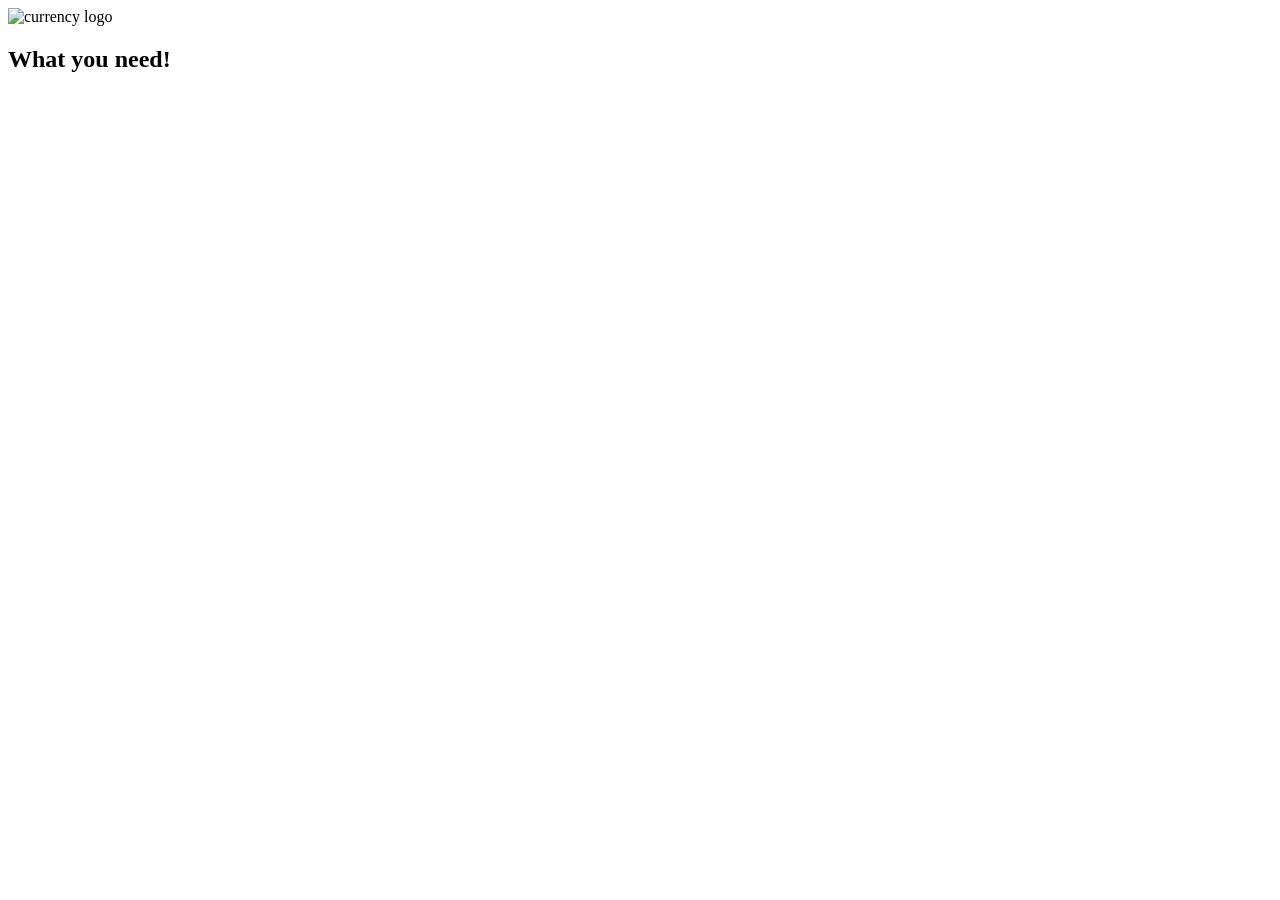
==== currency.html @ 4a4d8ae0 "fixing filepath  for github.io" ====
<!doctype html>
<html lang="en">

<head>
    <meta charset="UTF-8" />
    <meta name="viewport" content="width=device-width, initial-scale=1.0" />
    <title>Vacation Easier | Currency</title>
    <link rel="stylesheet" href="./styles/style.css" />
        <link rel="stylesheet" href="./styles/style_larger.css">
    <script src="./js/main.js" type="module"></script>
    <meta name="description" content="WDD 330 - Vacation Easier
    Michael Bowman
    Create a webpage that assist users plan currency decisions based on their desired vacation location.">
    <meta name="author" content="Michael Bowman">
    <meta name="author" content="Michael Bowman">
    <link rel="icon" href="./public/images/favicon.ico">
</head>

<body>
    <header id="main-header"></header>

    <main>
        <!-- HERO SECTION -->
        <section class="hero">
            <div class="hero-content">
                <div class="logo-circle"><img src="./public/images/currency.png" alt="currency logo" /></div>
                <h1>What you need!</h1>
        
    </main>

    <footer id="main-footer"></footer>
</body>

</html>
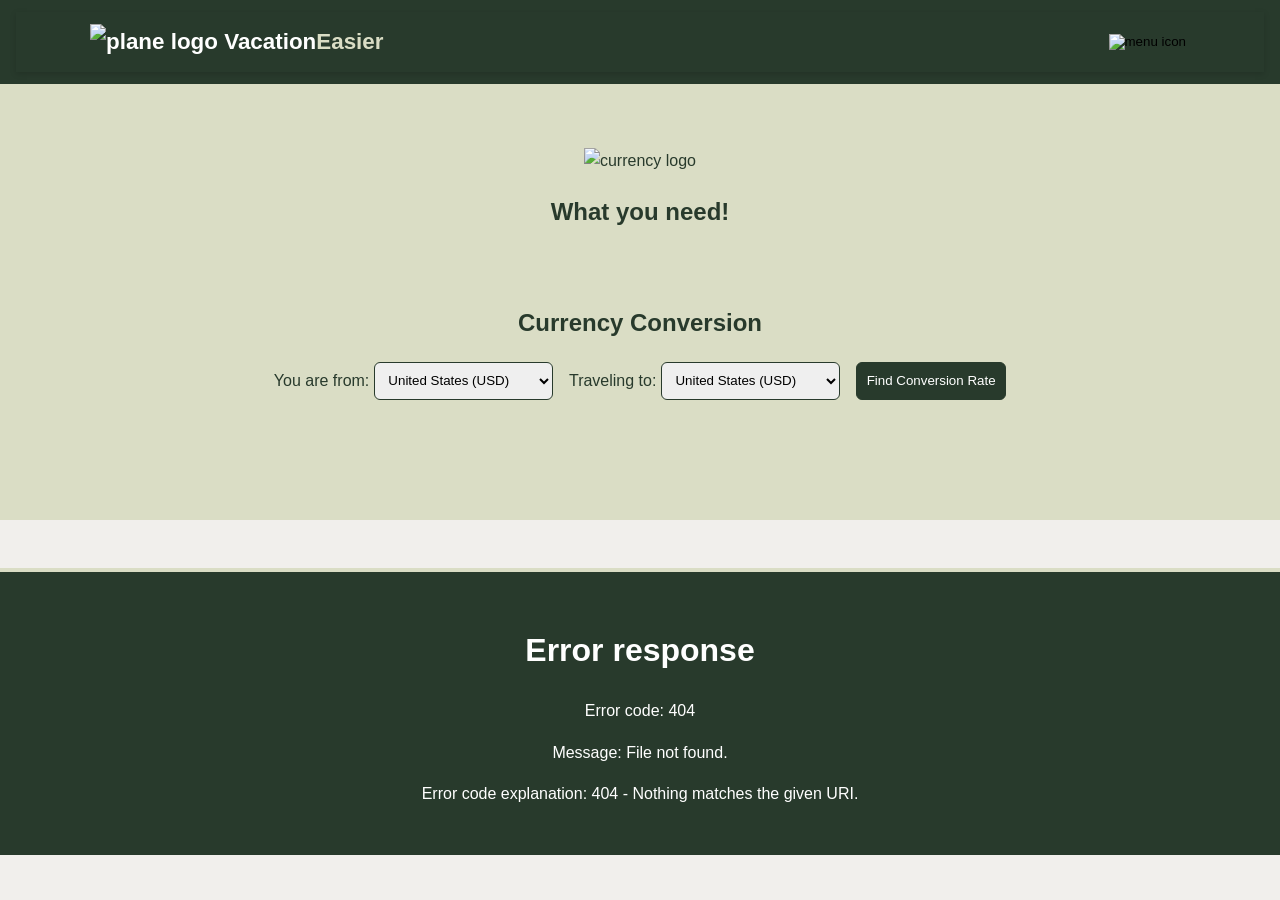
==== commit 5b239dcb: "connectected currency and poi api's" ====
--- a/currency.html
+++ b/currency.html
@@ -20,12 +20,45 @@
     <header id="main-header"></header>
 
     <main>
-        <!-- HERO SECTION -->
+        
         <section class="hero">
             <div class="hero-content">
                 <div class="logo-circle"><img src="./public/images/currency.png" alt="currency logo" /></div>
                 <h1>What you need!</h1>
         
+        <section class="currency-section">
+            <h2>Currency Conversion</h2>
+        
+            <div class="currency-select">
+                <div>
+                    <label for="from-country">You are from:</label>
+                    <select id="from-country"></select>
+                </div>
+        
+                <div>
+                    <label for="to-country">Traveling to:</label>
+                    <select id="to-country"></select>
+                </div>
+        
+                <button id="find-rate-btn">Find Conversion Rate</button>
+            </div>
+        
+            <div id="rate-display" class="hidden">
+                <h3>Exchange Rate</h3>
+                <p><span id="from-symbol"></span> → <span id="to-symbol"></span></p>
+                <p id="rate-value"></p>
+            </div>
+        
+            <div id="converter" class="hidden">
+                <h3>Convert Amount</h3>
+                <input type="number" id="amount-input" placeholder="Enter amount..." />
+                <p class="result">
+                    Converted: <span id="converted-amount"></span>
+                </p>
+            </div>
+        </section>
+        
+        <script src="./js/currency.js" type="module"></script>
     </main>
 
     <footer id="main-footer"></footer>
--- a/styles/style.css
+++ b/styles/style.css
@@ -0,0 +1,381 @@
+/* 
+   GLOBAL THEME
+ */
+
+:root {
+    --primary: #283A2C;
+    --secondary: #DADDC5;
+    --accent-light: #F1EFEC;
+    --white: #FFFFFF;
+
+    --font-main: "Roboto", sans-serif;
+}
+
+body {
+    margin: 0;
+    font-family: var(--font-main);
+    background-color: var(--accent-light);
+    color: var(--primary);
+    line-height: 1.6;
+}
+
+/* 
+   HEADER
+ */
+
+header {
+    background-color: var(--primary);
+    color: var(--white);
+    padding: 0.75rem 1rem;
+    box-shadow: 0 2px 6px rgba(0, 0, 0, 0.15);
+}
+
+.header-container {
+    display: flex;
+    align-items: center;
+    justify-content: space-between;
+    max-width: 1100px;
+    margin: 0 auto;
+}
+
+/*
+ Logo 
+ */
+.logo {
+    display: flex;
+    align-items: center;
+    gap: 0.5rem;
+}
+
+.logo img {
+    width: 40px;
+    height: 40px;
+}
+
+.logo .brand {
+    font-size: 1.4rem;
+    font-weight: 700;
+    color: var(--white);
+    text-decoration: none;
+}
+
+/*
+ Desktop Navigation 
+ */
+.top-nav {
+    display: none;
+    gap: 1.5rem;
+}
+
+.top-nav a {
+    color: var(--white);
+    text-decoration: none;
+    font-weight: 500;
+    transition: opacity 0.2s ease;
+}
+
+.top-nav a:hover {
+    opacity: 0.7;
+}
+
+/*
+ Mobile Menu Button 
+ */
+#menu-toggle {
+    background: none;
+    border: none;
+    cursor: pointer;
+    padding: 0.25rem;
+}
+
+#menu-toggle img {
+    width: 28px;
+    height: 28px;
+}
+
+/*
+ Mobile Navigation 
+ */
+.mobile-nav {
+    position: absolute;
+    top: 70px;
+    right: 1rem;
+    background: var(--primary);
+    border-radius: 8px;
+    padding: 1rem;
+    box-shadow: 0 4px 10px rgba(0, 0, 0, 0.25);
+    z-index: 1000;
+}
+
+.mobile-nav a {
+    display: block;
+    color: var(--white);
+    padding: 0.5rem 0;
+    text-decoration: none;
+    font-weight: 500;
+}
+
+.mobile-nav a:hover {
+    opacity: 0.7;
+}
+
+.hidden {
+    display: none;
+}
+
+/* 
+   HERO SECTION
+ */
+
+.hero {
+    background-color: var(--secondary);
+    padding: 4rem 1rem;
+    text-align: center;
+}
+
+/* 
+   VACATION ADS
+ */
+
+.vacation-ads {
+    display: grid;
+    gap: 1rem;
+    padding: 2rem 1rem;
+}
+
+.ad-card {
+    background: var(--white);
+    padding: 1.5rem;
+    border-radius: 10px;
+    box-shadow: 0 2px 6px rgba(0, 0, 0, 0.1);
+    animation: slideUp 0.6s ease-out;
+    border-left: 6px solid var(--primary);
+    max-width: 480px;
+    margin: 0 auto;
+}
+
+.ad-card h3 {
+    margin-top: 0.5rem;
+    color: var(--primary);
+}
+
+.ad-image {
+    width: 100%;
+    height: 180px;
+    object-fit: cover;
+    border-radius: 10px;
+    margin-bottom: 1rem;
+}
+
+.ad-card ul {
+    padding-left: 1.2rem;
+    margin-top: 0.5rem;
+}
+
+.ad-card ul li {
+    margin-bottom: 0.3rem;
+}
+
+.poi-search {
+    padding: 2rem 1rem;
+    text-align: center;
+}
+
+.search-bar {
+    display: flex;
+    justify-content: center;
+    gap: 0.5rem;
+    margin-bottom: 1.5rem;
+}
+
+.search-bar input {
+    padding: 0.6rem;
+    width: 250px;
+    border-radius: 6px;
+    border: 1px solid var(--primary);
+}
+
+.search-bar button {
+    padding: 0.6rem 1rem;
+    background: var(--primary);
+    color: var(--white);
+    border: none;
+    border-radius: 6px;
+    cursor: pointer;
+}
+
+#poi-results {
+    max-width: 900px;
+    margin: 0 auto;
+    display: grid;
+    gap: 1rem;
+}
+
+.poi-card {
+    background: var(--white);
+    padding: 1rem;
+    border-radius: 10px;
+    box-shadow: 0 2px 6px rgba(0, 0, 0, 0.1);
+    text-align: left;
+}
+
+/* 
+   FOOTER
+ */
+
+footer {
+    background-color: var(--primary);
+    color: var(--white);
+    padding: 2rem 1rem;
+    text-align: center;
+    margin-top: 3rem;
+    border-top: 4px solid var(--secondary);
+}
+
+footer .copywrite {
+    font-size: 1rem;
+    font-weight: 500;
+}
+
+footer .modified {
+    font-size: 0.9rem;
+    opacity: 0.85;
+}
+
+.highlight {
+    color: var(--secondary);
+}
+
+/* 
+   ANIMATION Home Page
+ */
+
+@keyframes fadeIn {
+    from {
+        opacity: 0;
+        transform: scale(0.9);
+    }
+
+    to {
+        opacity: 1;
+        transform: scale(1);
+    }
+}
+
+@keyframes slideUp {
+    from {
+        opacity: 0;
+        transform: translateY(20px);
+    }
+
+    to {
+        opacity: 1;
+        transform: translateY(0);
+    }
+}
+
+/*
+ FLEX WRAPPER FOR MAP + LIST 
+ */
+#poi-container {
+    display: flex;
+    flex-direction: row;
+    width: 100%;
+    height: 600px;
+    margin-top: 20px;
+}
+
+/*
+ SCROLLABLE LIST 
+ */
+#poi-list {
+    width: 300px;
+    height: 100%;
+    overflow-y: auto;
+    padding: 10px;
+    border-right: 2px solid #ccc;
+    background: #f9f9f9;
+}
+
+.poi-item {
+    padding: 10px;
+    border-bottom: 1px solid #ddd;
+    cursor: pointer;
+}
+
+.poi-item:hover {
+    background: #e8f4ff;
+}
+
+.poi-item.active {
+    background: #cce7ff;
+    border-left: 4px solid #0077ff;
+}
+
+/*
+ MAP TAKES REMAINING SPACE 
+ */
+#map {
+    flex: 1;
+    height: 100%;
+}
+
+.modal {
+    display: none;
+    position: fixed;
+    inset: 0;
+    background: rgba(0, 0, 0, 0.6);
+    justify-content: center;
+    align-items: center;
+}
+
+.modal-content {
+    background: white;
+    padding: 20px;
+    width: 90%;
+    max-width: 500px;
+    border-radius: 10px;
+}
+
+.currency-section {
+    padding: 2rem 1rem;
+    text-align: center;
+}
+
+.currency-select {
+    display: flex;
+    justify-content: center;
+    gap: 1rem;
+    flex-wrap: wrap;
+    margin-bottom: 1.5rem;
+}
+
+.currency-select select,
+.currency-select button {
+    padding: 0.6rem;
+    border-radius: 6px;
+    border: 1px solid var(--primary);
+}
+
+.currency-select button {
+    background: var(--primary);
+    color: var(--white);
+    cursor: pointer;
+}
+
+#converter input {
+    padding: 0.6rem;
+    width: 200px;
+    border-radius: 6px;
+    border: 1px solid var(--primary);
+}
+
+.result {
+    margin-top: 1rem;
+    font-size: 1.2rem;
+    font-weight: 600;
+}
+
+.hidden {
+    display: none;
+}
